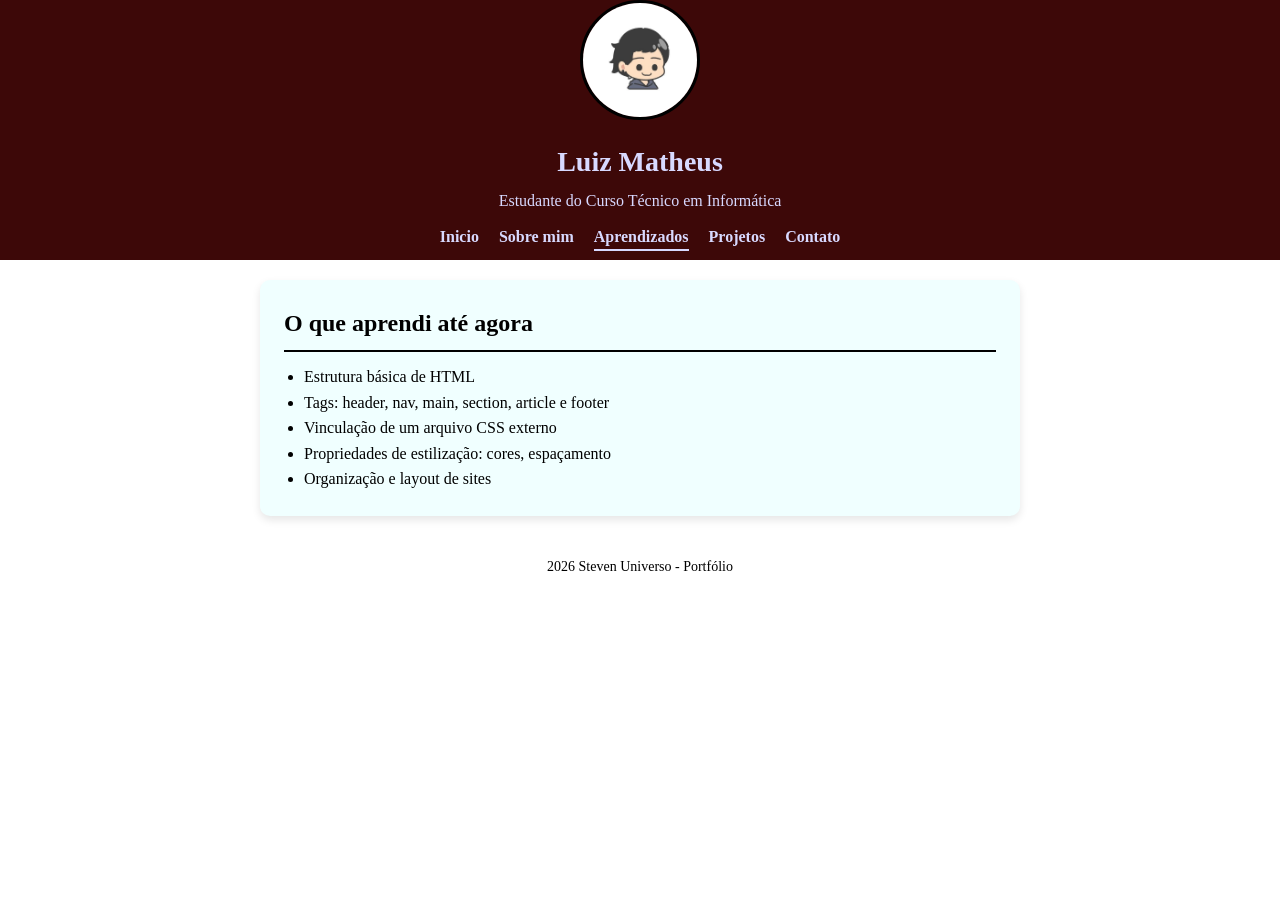
==== aprendizados.html @ ff7d9211 "Adicionando portfólio" ====
<!DOCTYPE html> <!-- Declaração do padrão HTML5 -->
<html lang="pt-br"> <!-- Define o idioma do documento -->
<head> <!-- Configurações de cabeçalho técnico -->
    <meta charset="UTF-8"> <!-- Codificação para aceitar acentos -->
    <meta name="viewport" content="width=device-width, initial-scale=1.0"> <!-- Garante a responsividade -->
    <title>Portfólio de Matheus</title> <!-- Título na aba do navegador -->
    <link rel="stylesheet" href="style.css"> <!-- Importa o arquivo de estilos CSS -->
</head> <!-- Fechamento do bloco head -->
<body> <!-- Início do conteúdo visível -->
    <header> <!-- Cabeçalho topo do site -->
        <img src="img-perfil.jpeg" alt="foto de perfil" class="foto-perfil"> <!-- Imagem de perfil -->
        <h1>Luiz Matheus</h1> <!-- Nome do estudante -->
        <p>Estudante do Curso Técnico em Informática</p> <!-- Curso -->

        <nav> <!-- Menu de navegação -->
            <ul> <!-- Lista de opções de menu -->
                <li><a href="index.html">Inicio</a></li> <!-- Link Inicio -->
                <li><a href="sobre.html">Sobre mim</a></li> <!-- Link Sobre mim -->
                <li><a href="aprendizados.html" class="ativo">Aprendizados</a></li> <!-- Marcado como ativo por ser a página atual -->
                <li><a href="projetos.html">Projetos</a></li> <!-- Link Projetos -->
                <li><a href="contato.html">Contato</a></li> <!-- Link Contato -->
            </ul> <!-- Fechamento da lista do menu -->
        </nav> <!-- Fechamento da navegação -->
    </header> <!-- Fechamento do cabeçalho -->

    <main> <!-- Bloco de conteúdo principal -->
        <section> <!-- Seção para listagem das habilidades -->
            <h2>O que aprendi até agora</h2> <!-- Título da seção -->
            <ul> <!-- Lista não ordenada de tópicos aprendidos -->
                <li>Estrutura básica de HTML</li> <!-- Item 1 da lista -->
                <li>Tags: header, nav, main, section, article e footer</li> <!-- Item 2 da lista -->
                <li>Vinculação de um arquivo CSS externo</li> <!-- Item 3 da lista -->
                <li>Propriedades de estilização: cores, espaçamento</li> <!-- Item 4 da lista -->
                <li>Organização e layout de sites</li> <!-- Item 5 da lista -->
            </ul> <!-- Fechamento da lista -->
        </section> <!-- Fechamento da seção -->
    </main> <!-- Fechamento do main -->

    <footer>2026 Steven Universo - Portfólio</footer> <!-- Rodapé informativo -->
</body> <!-- Fechamento do corpo da página -->
</html> <!-- Fim do documento HTML -->
---- style.css ----
/* --- RESET GLOBAL --- */
* {
    margin: 0; /* Remove a margem padrão de todos os elementos */
    padding: 0; /* Remove o espaçamento interno padrão de todos os elementos */
    box-sizing: border-box; /* Garante que largura e altura incluam bordas e paddings no cálculo total */
}

/* --- ESTILOS GERAIS DO CORPO DA PÁGINA --- */
/* CABEÇALHO IGUAL EM TODAS AS PAGINAS */ 
body {
    font-family: 'Times New Roman', Times, serif; /* Define a família de fontes principal e de fallback */
    color: black; /* Define a cor padrão do texto para preto */
    line-height: 1.6; /* Define o espaçamento entre linhas do texto para melhorar a leitura */
    background-color: white; /* Define a cor de fundo padrão de toda a página */
}

/* --- CABEÇALHO --- */
header {
    color: rgb(216, 217, 255); /* Define a cor dos textos dentro do cabeçalho */
    text-align: center; /* Centraliza horizontalmente o texto e as imagens no cabeçalho */
    background-color: rgb(61, 8, 8); /* Define a cor de fundo do cabeçalho */
}

/* Estilo da imagem de perfil */
.foto-perfil {
    width: 120px; /* Define a largura da imagem */
    height: 120px; /* Define a altura da imagem */
    border-radius: 50%; /* Arredonda as bordas em 50%, deixando a imagem completamente circular */
    object-fit: cover; /* Ajusta a imagem dentro das dimensões sem distorcê-la */
    margin-bottom: 12px; /* Adiciona uma margem abaixo da imagem para afastar do texto */
    border: 3px solid rgb(0, 0, 0); /* Cria uma borda branca contínua de 3 pixels ao redor da imagem */
}

/* Título principal do cabeçalho */
header h1 {
    font-size: 28px; /* Define o tamanho da fonte do título h1 */
    margin-bottom: 4px; /* Espaçamento de 4 pixels na parte inferior do título */
}

/* --- MENU DE NAVEGAÇÃO --- */
/* Lista do menu de navegação */
nav ul {
    list-style: none; /* Remove os marcadores/bolinhas padrão da lista não ordenada */
    display: flex; /* Transforma a lista em um container flexível (itens ficam lado a lado) */
    justify-content: center; /* Centraliza os itens da lista horizontalmente */
    gap: 20px; /* Cria um espaço fixo de 20 pixels entre cada item da lista */
    padding: 10px 0; /* Adiciona um espaçamento de 10 pixels no topo e na base do menu */
}

/* Links do menu */
nav a {
    color: rgb(216, 217, 255); /* Define a cor do texto dos links do menu como preto */
    text-decoration: none; /* Remove o sublinhado padrão dos links */
    font-weight: bold; /* Aplica o estilo negrito ao texto do link */
    padding-bottom: 4px; /* Adiciona um espaço de 4 pixels abaixo do texto */
    border-bottom: 2px solid transparent; /* Reserva o espaço para uma borda inferior invisível */
}

/* Efeito ao passar o mouse sobre os links do menu */
nav a:hover {
    text-decoration: underline; /* Adiciona sublinhado ao passar o cursor sobre o link */
}

/* Destaca no menu a página em que o usuário está */
nav a.ativo {
    border-bottom: 2px solid; /* Torna visível a borda inferior para indicar a página ativa */
}

/* --- CONTEÚDO PRINCIPAL --- */
main {
    max-width: 800px; /* Define a largura máxima que o elemento principal pode ter */
    margin: 0 auto; /* Centraliza o bloco na tela (0 acima/abaixo, auto nas laterais) */
    padding: 20px; /* Adiciona um espaçamento interno de 20 pixels nas bordas */
}

/* Seções da página */
section {
    background-color: azure; /* Define a cor de fundo da seção */
    border-radius: 10px; /* Arredonda os cantos do bloco da seção em 10 pixels */
    padding: 24px; /* Adiciona espaçamento interno ao redor do conteúdo da seção */
    box-shadow: 0 4px 8px rgba(0, 0, 0, 0.1); /* Cria uma sombra suave (eixo X, eixo Y, desfoque, cor com transparência) */
}

/* Títulos secundários das seções */
section h2 {
    color: rgb(0, 0, 0); /* Define a cor do texto do título h2 */
    margin-bottom: 12px; /* Adiciona espaço abaixo do título */
    border-bottom: 2px solid; /* Adiciona uma linha de borda na parte inferior do título */
    padding-bottom: 8px; /* Espaço entre o texto e a linha de borda inferior */
}

/* Listas dentro das seções */
section ul {
    padding-left: 20px; /* Recua a lista para a direita dando espaço aos marcadores */
}

/* --- GRADE DE LINKS DA PÁGINA INICIAL --- */
.grade-links {
    display: flex; /* Define o container como um layout flexível */
    flex-wrap: wrap; /* Permite que os itens quebrem para a próxima linha se faltar espaço */
    gap: 16px; /* Espaçamento de 16 pixels entre cada cartão */
}

/* Cartões de link na página inicial */
.cartao-link {
    flex: 1 1 calc(50% - 16px); /* Faz o cartão ocupar cerca de 50% da largura, descontando a lacuna */
    background-color: aliceblue; /* Define a cor de fundo do cartão */
    padding: 16px; /* Espaçamento interno dentro do cartão */
    text-decoration: none; /* Remove o sublinhado do link no cartão */
    color: rgb(26, 15, 172); /* Define a cor do texto do cartão */
}

/* Título dentro dos cartões de link */
.cartao-link h3 {
    color: rgb(0, 0, 0); /* Define a cor do título do cartão */
    margin-bottom: 6px; /* Espaçamento de 6 pixels abaixo do título */
}

/* Efeito ao passar o mouse sobre o cartão de link */
.cartao-link:hover {
    background-color: rgb(214, 230, 230); /* Altera a cor de fundo do cartão ao passar o cursor */
}

/* --- CARDS (PÁGINA DE PROJETOS) --- */
.card {
    background-color: aliceblue; /* Define a cor de fundo do card de projeto */
    border-radius: 8px; /* Arredonda os cantos do card em 8 pixels */
    padding: 16px; /* Adiciona espaçamento interno no card */
    margin-bottom: 16px; /* Espaçamento abaixo do card para separá-lo do próximo */
}

/* Título do card de projeto */
.card h3 {
    color: rgb(0, 0, 0); /* Define a cor do título do card */
    margin-bottom: 8px; /* Adiciona espaçamento abaixo do título */
}

/* Link interno do card de projeto */
.card a {
    display: inline-block; /* Permite aplicar margens superiores em um elemento do tipo link */
    margin-top: 8px; /* Adiciona um espaço na parte superior do link */
    color: blue; /* Define a cor do texto do link */
    font-size: 14px; /* Define o tamanho da fonte do link para 14 pixels */
}

/* --- RODAPÉ --- */
footer {
    text-align: center; /* Centraliza o texto do rodapé */
    padding: 20px; /* Adiciona espaçamento interno no rodapé */
    color: black; /* Define a cor do texto do rodapé para preto */
    font-size: 14px; /* Define o tamanho da fonte do rodapé */
}
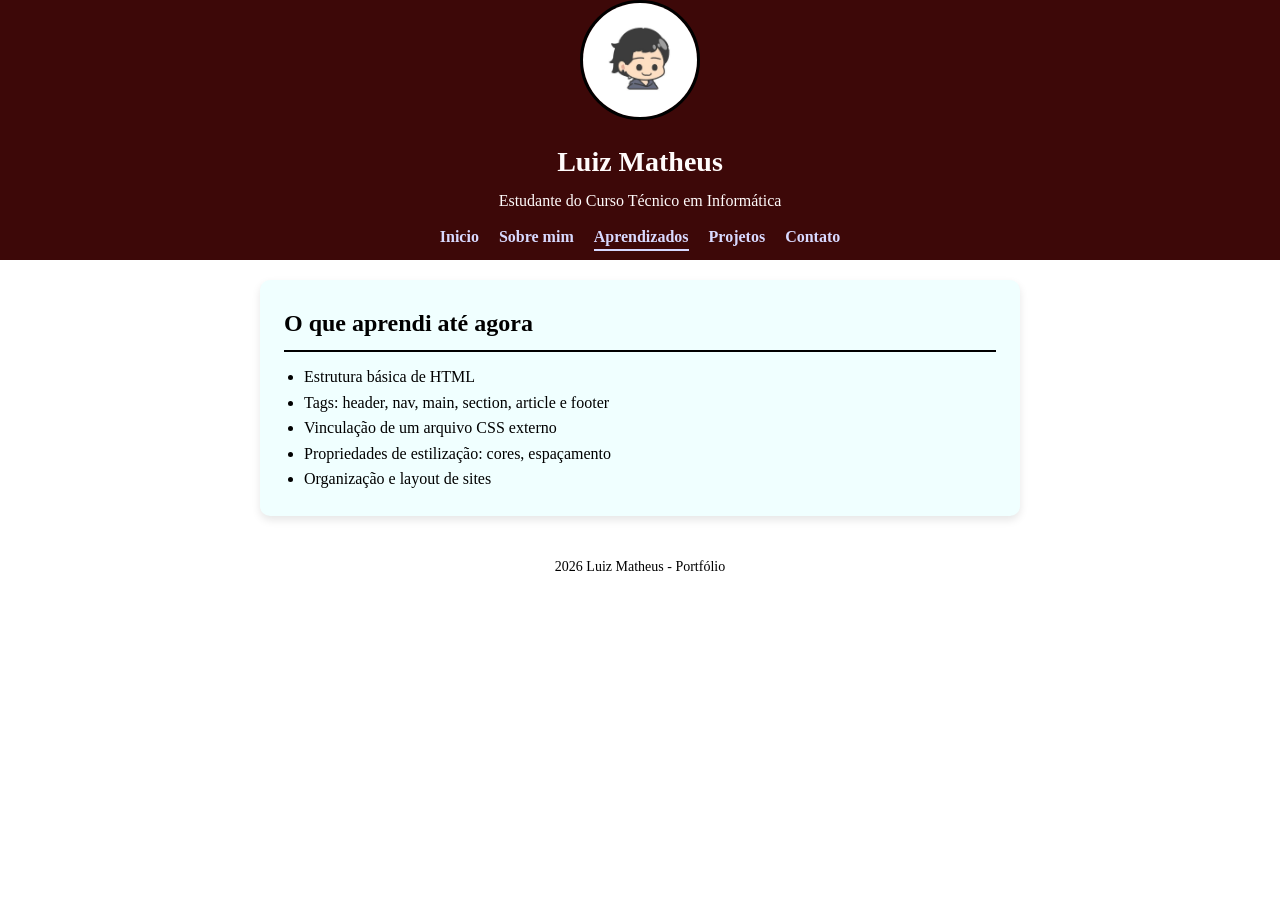
==== commit 71c963a3: "Versão mais nova do portfólio" ====
--- a/aprendizados.html
+++ b/aprendizados.html
@@ -36,6 +36,8 @@
         </section> <!-- Fechamento da seção -->
     </main> <!-- Fechamento do main -->
 
-    <footer>2026 Steven Universo - Portfólio</footer> <!-- Rodapé informativo -->
+    <footer>
+        <p>2026 Luiz Matheus - Portfólio</p>
+    </footer> <!-- Rodapé informativo -->
 </body> <!-- Fechamento do corpo da página -->
 </html> <!-- Fim do documento HTML -->
--- a/style.css
+++ b/style.css
@@ -16,7 +16,7 @@
 
 /* --- CABEÇALHO --- */
 header {
-    color: rgb(216, 217, 255); /* Define a cor dos textos dentro do cabeçalho */
+    color: rgb(255, 251, 251); /* Define a cor dos textos dentro do cabeçalho */
     text-align: center; /* Centraliza horizontalmente o texto e as imagens no cabeçalho */
     background-color: rgb(61, 8, 8); /* Define a cor de fundo do cabeçalho */
 }
@@ -118,7 +118,7 @@
 
 /* Efeito ao passar o mouse sobre o cartão de link */
 .cartao-link:hover {
-    background-color: rgb(214, 230, 230); /* Altera a cor de fundo do cartão ao passar o cursor */
+    background-color: rgb(235, 235, 235); /* Altera a cor de fundo do cartão ao passar o cursor */
 }
 
 /* --- CARDS (PÁGINA DE PROJETOS) --- */
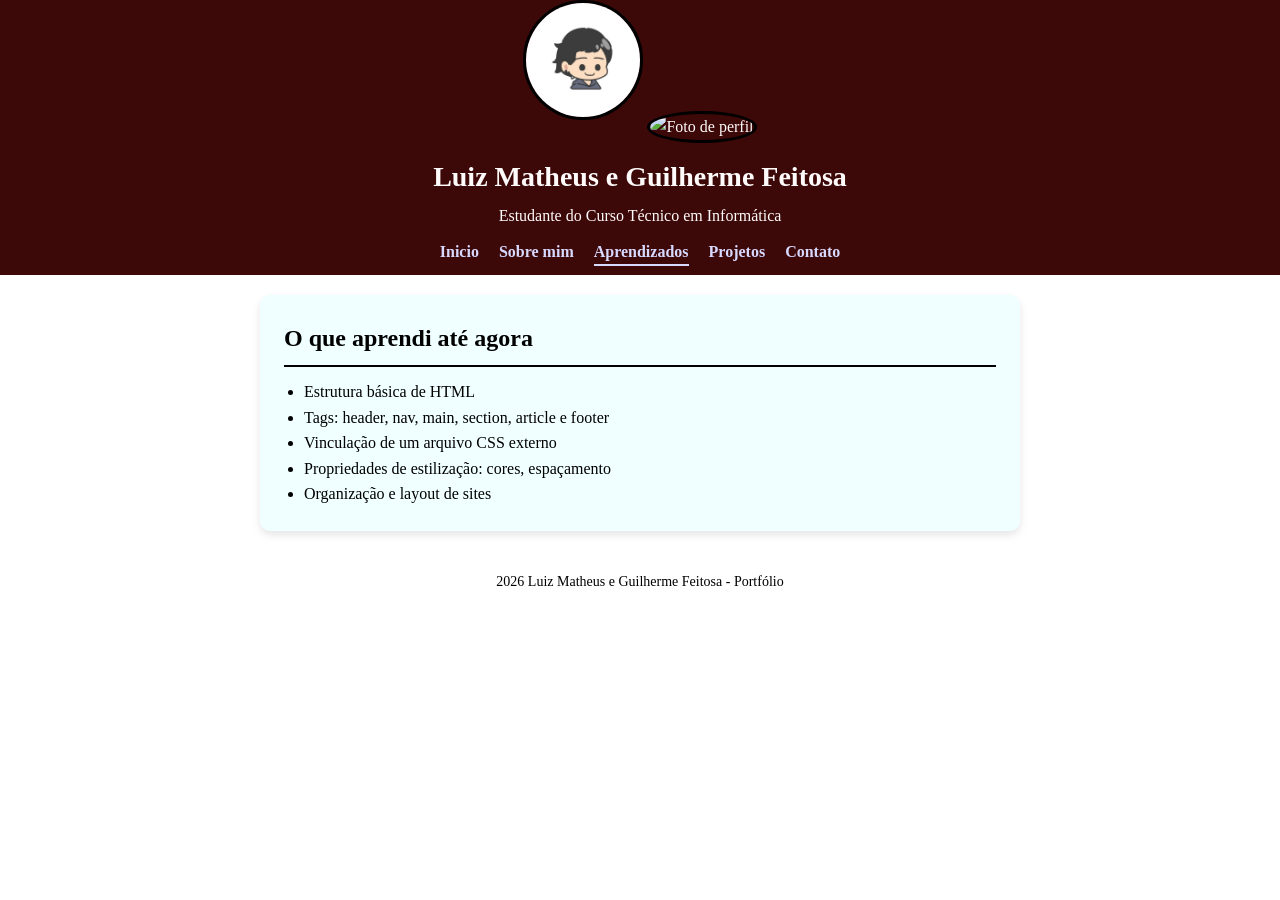
==== commit 07326a79: "Versão atualizada" ====
--- a/aprendizados.html
+++ b/aprendizados.html
@@ -1,43 +1,44 @@
-<!DOCTYPE html> <!-- Declaração do padrão HTML5 -->
-<html lang="pt-br"> <!-- Define o idioma do documento -->
-<head> <!-- Configurações de cabeçalho técnico -->
-    <meta charset="UTF-8"> <!-- Codificação para aceitar acentos -->
-    <meta name="viewport" content="width=device-width, initial-scale=1.0"> <!-- Garante a responsividade -->
-    <title>Portfólio de Matheus</title> <!-- Título na aba do navegador -->
-    <link rel="stylesheet" href="style.css"> <!-- Importa o arquivo de estilos CSS -->
-</head> <!-- Fechamento do bloco head -->
-<body> <!-- Início do conteúdo visível -->
-    <header> <!-- Cabeçalho topo do site -->
-        <img src="img-perfil.jpeg" alt="foto de perfil" class="foto-perfil"> <!-- Imagem de perfil -->
-        <h1>Luiz Matheus</h1> <!-- Nome do estudante -->
-        <p>Estudante do Curso Técnico em Informática</p> <!-- Curso -->
+<!DOCTYPE html> 
+<html lang="pt-br"> 
+<head> 
+    <meta charset="UTF-8"> 
+    <meta name="viewport" content="width=device-width, initial-scale=1.0"> 
+    <title>Portfólio de Matheus</title> 
+    <link rel="stylesheet" href="style.css"> 
+</head> 
+<body> 
+    <header> 
+        <img src="img-perfil.jpeg" alt="foto de perfil" class="foto-perfil"> 
+        <img src="img-perfil.jpg" alt="Foto de perfil" class="foto-perfil">
+        <h1>Luiz Matheus e Guilherme Feitosa</h1> 
+        <p>Estudante do Curso Técnico em Informática</p> 
 
-        <nav> <!-- Menu de navegação -->
-            <ul> <!-- Lista de opções de menu -->
-                <li><a href="index.html">Inicio</a></li> <!-- Link Inicio -->
-                <li><a href="sobre.html">Sobre mim</a></li> <!-- Link Sobre mim -->
-                <li><a href="aprendizados.html" class="ativo">Aprendizados</a></li> <!-- Marcado como ativo por ser a página atual -->
-                <li><a href="projetos.html">Projetos</a></li> <!-- Link Projetos -->
-                <li><a href="contato.html">Contato</a></li> <!-- Link Contato -->
-            </ul> <!-- Fechamento da lista do menu -->
-        </nav> <!-- Fechamento da navegação -->
-    </header> <!-- Fechamento do cabeçalho -->
+        <nav> 
+            <ul> 
+                <li><a href="index.html">Inicio</a></li> 
+                <li><a href="sobre.html">Sobre mim</a></li> 
+                <li><a href="aprendizados.html" class="ativo">Aprendizados</a></li> 
+                <li><a href="projetos.html">Projetos</a></li> 
+                <li><a href="contato.html">Contato</a></li> 
+            </ul> 
+        </nav> 
+    </header> 
 
-    <main> <!-- Bloco de conteúdo principal -->
-        <section> <!-- Seção para listagem das habilidades -->
-            <h2>O que aprendi até agora</h2> <!-- Título da seção -->
-            <ul> <!-- Lista não ordenada de tópicos aprendidos -->
-                <li>Estrutura básica de HTML</li> <!-- Item 1 da lista -->
-                <li>Tags: header, nav, main, section, article e footer</li> <!-- Item 2 da lista -->
-                <li>Vinculação de um arquivo CSS externo</li> <!-- Item 3 da lista -->
-                <li>Propriedades de estilização: cores, espaçamento</li> <!-- Item 4 da lista -->
-                <li>Organização e layout de sites</li> <!-- Item 5 da lista -->
-            </ul> <!-- Fechamento da lista -->
-        </section> <!-- Fechamento da seção -->
-    </main> <!-- Fechamento do main -->
+    <main> 
+        <section> 
+            <h2>O que aprendi até agora</h2> 
+            <ul> 
+                <li>Estrutura básica de HTML</li> 
+                <li>Tags: header, nav, main, section, article e footer</li> 
+                <li>Vinculação de um arquivo CSS externo</li> 
+                <li>Propriedades de estilização: cores, espaçamento</li> 
+                <li>Organização e layout de sites</li> 
+            </ul> 
+        </section> 
+    </main> 
 
     <footer>
-        <p>2026 Luiz Matheus - Portfólio</p>
-    </footer> <!-- Rodapé informativo -->
-</body> <!-- Fechamento do corpo da página -->
-</html> <!-- Fim do documento HTML -->+        <p>2026 Luiz Matheus e Guilherme Feitosa - Portfólio</p>
+    </footer> 
+</body> 
+</html> 
--- a/style.css
+++ b/style.css
@@ -1,152 +1,152 @@
-/* --- RESET GLOBAL --- */
+
 * {
-    margin: 0; /* Remove a margem padrão de todos os elementos */
-    padding: 0; /* Remove o espaçamento interno padrão de todos os elementos */
-    box-sizing: border-box; /* Garante que largura e altura incluam bordas e paddings no cálculo total */
+    margin: 0; 
+    padding: 0; 
+    box-sizing: border-box; 
 }
 
-/* --- ESTILOS GERAIS DO CORPO DA PÁGINA --- */
-/* CABEÇALHO IGUAL EM TODAS AS PAGINAS */ 
+
+ 
 body {
-    font-family: 'Times New Roman', Times, serif; /* Define a família de fontes principal e de fallback */
-    color: black; /* Define a cor padrão do texto para preto */
-    line-height: 1.6; /* Define o espaçamento entre linhas do texto para melhorar a leitura */
-    background-color: white; /* Define a cor de fundo padrão de toda a página */
+    font-family: 'Times New Roman', Times, serif; 
+    color: black; 
+    line-height: 1.6; 
+    background-color: white; 
 }
 
-/* --- CABEÇALHO --- */
+
 header {
-    color: rgb(255, 251, 251); /* Define a cor dos textos dentro do cabeçalho */
-    text-align: center; /* Centraliza horizontalmente o texto e as imagens no cabeçalho */
-    background-color: rgb(61, 8, 8); /* Define a cor de fundo do cabeçalho */
+    color: rgb(255, 251, 251); 
+    text-align: center; 
+    background-color: rgb(61, 8, 8); 
 }
 
-/* Estilo da imagem de perfil */
+
 .foto-perfil {
-    width: 120px; /* Define a largura da imagem */
-    height: 120px; /* Define a altura da imagem */
-    border-radius: 50%; /* Arredonda as bordas em 50%, deixando a imagem completamente circular */
-    object-fit: cover; /* Ajusta a imagem dentro das dimensões sem distorcê-la */
-    margin-bottom: 12px; /* Adiciona uma margem abaixo da imagem para afastar do texto */
-    border: 3px solid rgb(0, 0, 0); /* Cria uma borda branca contínua de 3 pixels ao redor da imagem */
+    width: 120px; 
+    height: 120px; 
+    border-radius: 50%; 
+    object-fit: cover; 
+    margin-bottom: 12px; 
+    border: 3px solid rgb(0, 0, 0); 
 }
 
-/* Título principal do cabeçalho */
+
 header h1 {
-    font-size: 28px; /* Define o tamanho da fonte do título h1 */
-    margin-bottom: 4px; /* Espaçamento de 4 pixels na parte inferior do título */
+    font-size: 28px; 
+    margin-bottom: 4px; 
 }
 
-/* --- MENU DE NAVEGAÇÃO --- */
-/* Lista do menu de navegação */
+
+
 nav ul {
-    list-style: none; /* Remove os marcadores/bolinhas padrão da lista não ordenada */
-    display: flex; /* Transforma a lista em um container flexível (itens ficam lado a lado) */
-    justify-content: center; /* Centraliza os itens da lista horizontalmente */
-    gap: 20px; /* Cria um espaço fixo de 20 pixels entre cada item da lista */
-    padding: 10px 0; /* Adiciona um espaçamento de 10 pixels no topo e na base do menu */
+    list-style: none; 
+    display: flex; 
+    justify-content: center; 
+    gap: 20px; 
+    padding: 10px 0; 
 }
 
-/* Links do menu */
+
 nav a {
-    color: rgb(216, 217, 255); /* Define a cor do texto dos links do menu como preto */
-    text-decoration: none; /* Remove o sublinhado padrão dos links */
-    font-weight: bold; /* Aplica o estilo negrito ao texto do link */
-    padding-bottom: 4px; /* Adiciona um espaço de 4 pixels abaixo do texto */
-    border-bottom: 2px solid transparent; /* Reserva o espaço para uma borda inferior invisível */
+    color: rgb(216, 217, 255); 
+    text-decoration: none; 
+    font-weight: bold; 
+    padding-bottom: 4px; 
+    border-bottom: 2px solid transparent; 
 }
 
-/* Efeito ao passar o mouse sobre os links do menu */
+
 nav a:hover {
-    text-decoration: underline; /* Adiciona sublinhado ao passar o cursor sobre o link */
+    text-decoration: underline; 
 }
 
-/* Destaca no menu a página em que o usuário está */
+
 nav a.ativo {
-    border-bottom: 2px solid; /* Torna visível a borda inferior para indicar a página ativa */
+    border-bottom: 2px solid; 
 }
 
-/* --- CONTEÚDO PRINCIPAL --- */
+
 main {
-    max-width: 800px; /* Define a largura máxima que o elemento principal pode ter */
-    margin: 0 auto; /* Centraliza o bloco na tela (0 acima/abaixo, auto nas laterais) */
-    padding: 20px; /* Adiciona um espaçamento interno de 20 pixels nas bordas */
+    max-width: 800px; 
+    margin: 0 auto; 
+    padding: 20px; 
 }
 
-/* Seções da página */
+
 section {
-    background-color: azure; /* Define a cor de fundo da seção */
-    border-radius: 10px; /* Arredonda os cantos do bloco da seção em 10 pixels */
-    padding: 24px; /* Adiciona espaçamento interno ao redor do conteúdo da seção */
-    box-shadow: 0 4px 8px rgba(0, 0, 0, 0.1); /* Cria uma sombra suave (eixo X, eixo Y, desfoque, cor com transparência) */
+    background-color: azure; 
+    border-radius: 10px; 
+    padding: 24px; 
+    box-shadow: 0 4px 8px rgba(0, 0, 0, 0.1); 
 }
 
-/* Títulos secundários das seções */
+
 section h2 {
-    color: rgb(0, 0, 0); /* Define a cor do texto do título h2 */
-    margin-bottom: 12px; /* Adiciona espaço abaixo do título */
-    border-bottom: 2px solid; /* Adiciona uma linha de borda na parte inferior do título */
-    padding-bottom: 8px; /* Espaço entre o texto e a linha de borda inferior */
+    color: rgb(0, 0, 0); 
+    margin-bottom: 12px; 
+    border-bottom: 2px solid; 
+    padding-bottom: 8px; 
 }
 
-/* Listas dentro das seções */
+
 section ul {
-    padding-left: 20px; /* Recua a lista para a direita dando espaço aos marcadores */
+    padding-left: 20px; 
 }
 
-/* --- GRADE DE LINKS DA PÁGINA INICIAL --- */
+
 .grade-links {
-    display: flex; /* Define o container como um layout flexível */
-    flex-wrap: wrap; /* Permite que os itens quebrem para a próxima linha se faltar espaço */
-    gap: 16px; /* Espaçamento de 16 pixels entre cada cartão */
+    display: flex; 
+    flex-wrap: wrap; 
+    gap: 16px; 
 }
 
-/* Cartões de link na página inicial */
+
 .cartao-link {
-    flex: 1 1 calc(50% - 16px); /* Faz o cartão ocupar cerca de 50% da largura, descontando a lacuna */
-    background-color: aliceblue; /* Define a cor de fundo do cartão */
-    padding: 16px; /* Espaçamento interno dentro do cartão */
-    text-decoration: none; /* Remove o sublinhado do link no cartão */
-    color: rgb(26, 15, 172); /* Define a cor do texto do cartão */
+    flex: 1 1 calc(50% - 16px); 
+    background-color: aliceblue; 
+    padding: 16px; 
+    text-decoration: none; 
+    color: rgb(26, 15, 172); 
 }
 
-/* Título dentro dos cartões de link */
+
 .cartao-link h3 {
-    color: rgb(0, 0, 0); /* Define a cor do título do cartão */
-    margin-bottom: 6px; /* Espaçamento de 6 pixels abaixo do título */
+    color: rgb(0, 0, 0); 
+    margin-bottom: 6px; 
 }
 
-/* Efeito ao passar o mouse sobre o cartão de link */
+
 .cartao-link:hover {
-    background-color: rgb(235, 235, 235); /* Altera a cor de fundo do cartão ao passar o cursor */
+    background-color: rgb(235, 235, 235); 
 }
 
-/* --- CARDS (PÁGINA DE PROJETOS) --- */
+
 .card {
-    background-color: aliceblue; /* Define a cor de fundo do card de projeto */
-    border-radius: 8px; /* Arredonda os cantos do card em 8 pixels */
-    padding: 16px; /* Adiciona espaçamento interno no card */
-    margin-bottom: 16px; /* Espaçamento abaixo do card para separá-lo do próximo */
+    background-color: aliceblue; 
+    border-radius: 8px; 
+    padding: 16px; 
+    margin-bottom: 16px; 
 }
 
-/* Título do card de projeto */
+
 .card h3 {
-    color: rgb(0, 0, 0); /* Define a cor do título do card */
-    margin-bottom: 8px; /* Adiciona espaçamento abaixo do título */
+    color: rgb(0, 0, 0); 
+    margin-bottom: 8px; 
 }
 
-/* Link interno do card de projeto */
+
 .card a {
-    display: inline-block; /* Permite aplicar margens superiores em um elemento do tipo link */
-    margin-top: 8px; /* Adiciona um espaço na parte superior do link */
-    color: blue; /* Define a cor do texto do link */
-    font-size: 14px; /* Define o tamanho da fonte do link para 14 pixels */
+    display: inline-block; 
+    margin-top: 8px; 
+    color: blue; 
+    font-size: 14px; 
 }
 
-/* --- RODAPÉ --- */
+
 footer {
-    text-align: center; /* Centraliza o texto do rodapé */
-    padding: 20px; /* Adiciona espaçamento interno no rodapé */
-    color: black; /* Define a cor do texto do rodapé para preto */
-    font-size: 14px; /* Define o tamanho da fonte do rodapé */
+    text-align: center; 
+    padding: 20px; 
+    color: black; 
+    font-size: 14px; 
 }
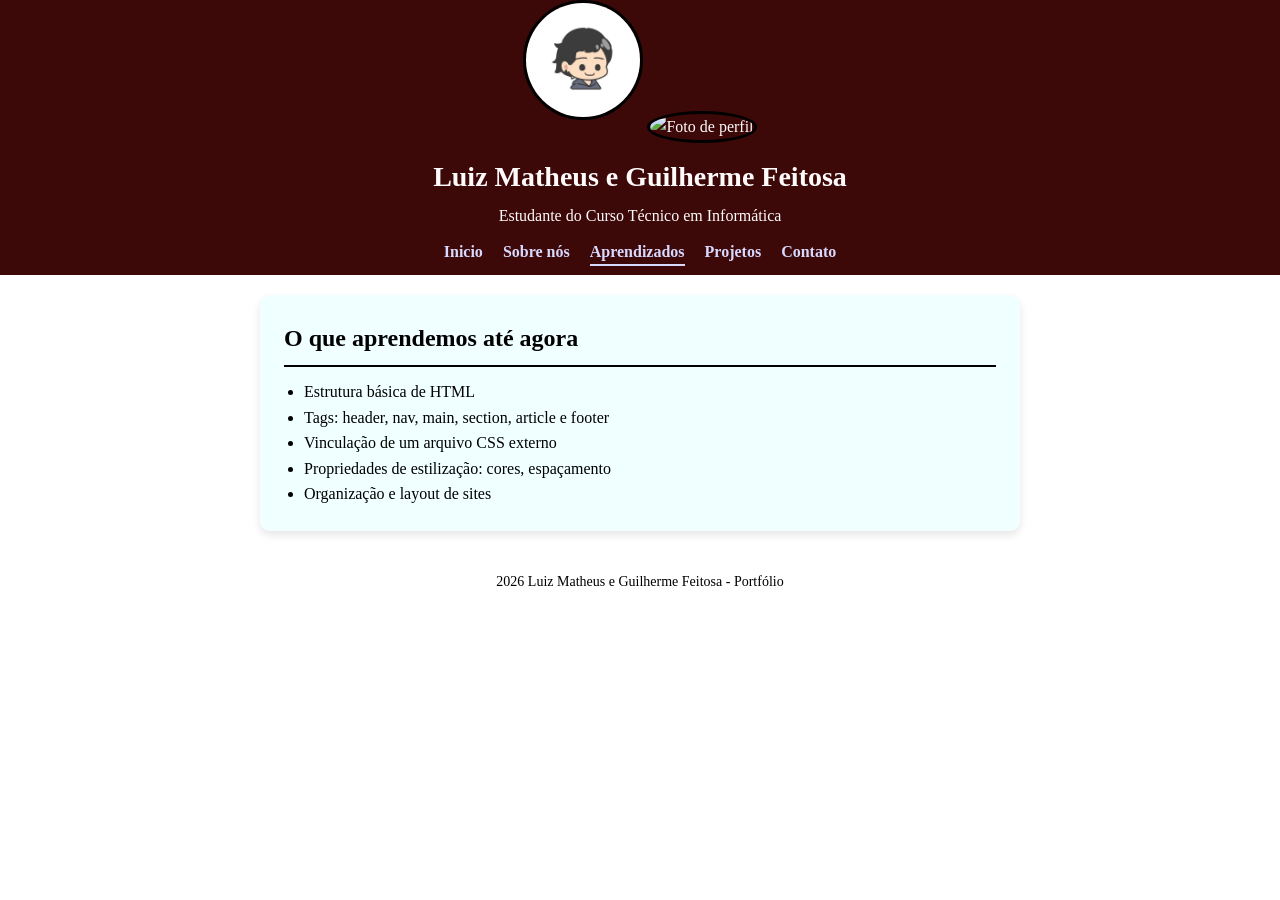
==== commit 071b500f: "Versão att" ====
--- a/aprendizados.html
+++ b/aprendizados.html
@@ -16,7 +16,7 @@
         <nav> 
             <ul> 
                 <li><a href="index.html">Inicio</a></li> 
-                <li><a href="sobre.html">Sobre mim</a></li> 
+                <li><a href="sobre.html">Sobre nós</a></li> 
                 <li><a href="aprendizados.html" class="ativo">Aprendizados</a></li> 
                 <li><a href="projetos.html">Projetos</a></li> 
                 <li><a href="contato.html">Contato</a></li> 
@@ -26,7 +26,7 @@
 
     <main> 
         <section> 
-            <h2>O que aprendi até agora</h2> 
+            <h2>O que aprendemos até agora</h2> 
             <ul> 
                 <li>Estrutura básica de HTML</li> 
                 <li>Tags: header, nav, main, section, article e footer</li> 
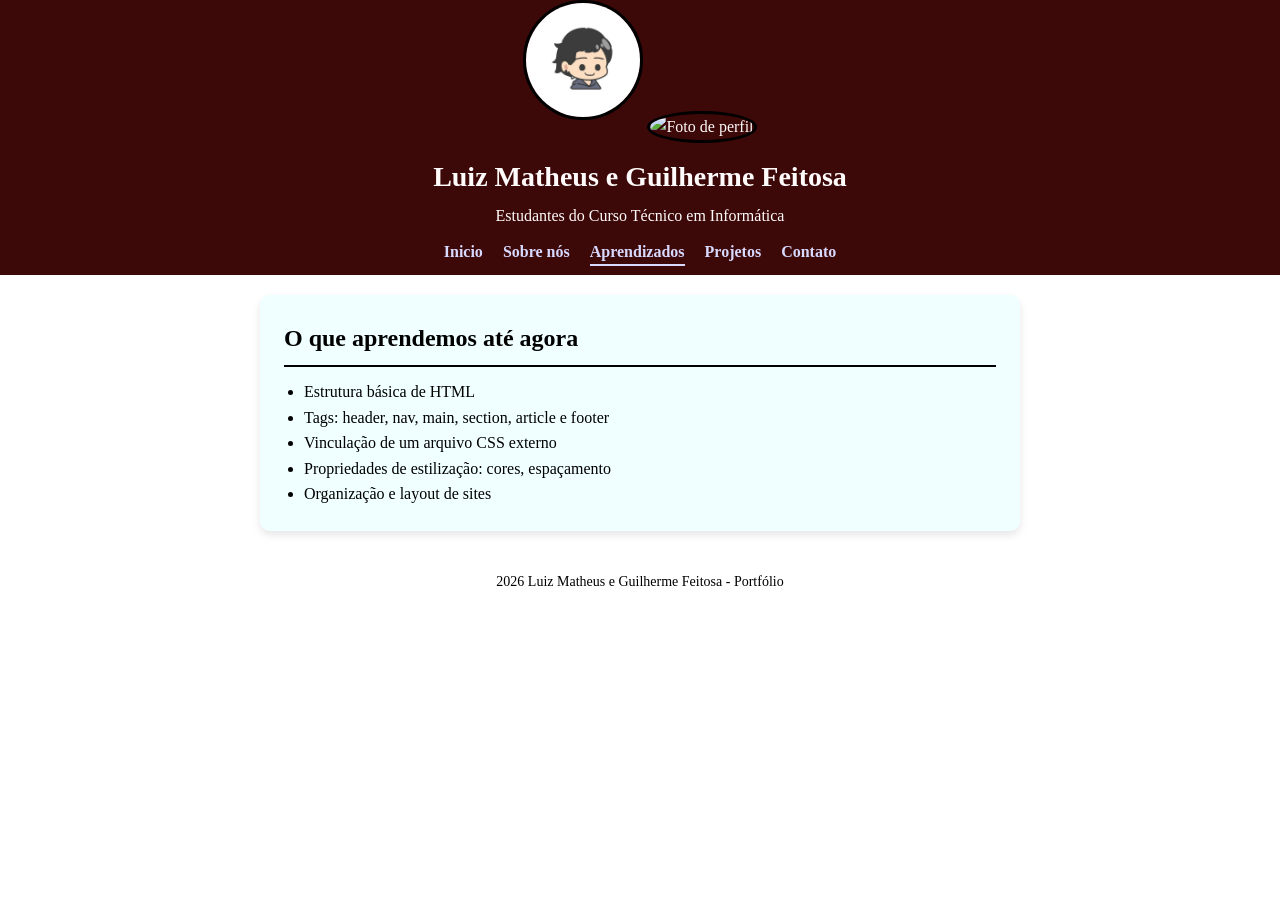
==== commit eed70bb4: "adicao da foto de Gui" ====
--- a/aprendizados.html
+++ b/aprendizados.html
@@ -9,9 +9,9 @@
 <body> 
     <header> 
         <img src="img-perfil.jpeg" alt="foto de perfil" class="foto-perfil"> 
-        <img src="img-perfil.jpg" alt="Foto de perfil" class="foto-perfil">
+        <img src="img-perfil-Gui.jpg" alt="Foto de perfil" class="foto-perfil">
         <h1>Luiz Matheus e Guilherme Feitosa</h1> 
-        <p>Estudante do Curso Técnico em Informática</p> 
+        <p>Estudantes do Curso Técnico em Informática</p> 
 
         <nav> 
             <ul> 
